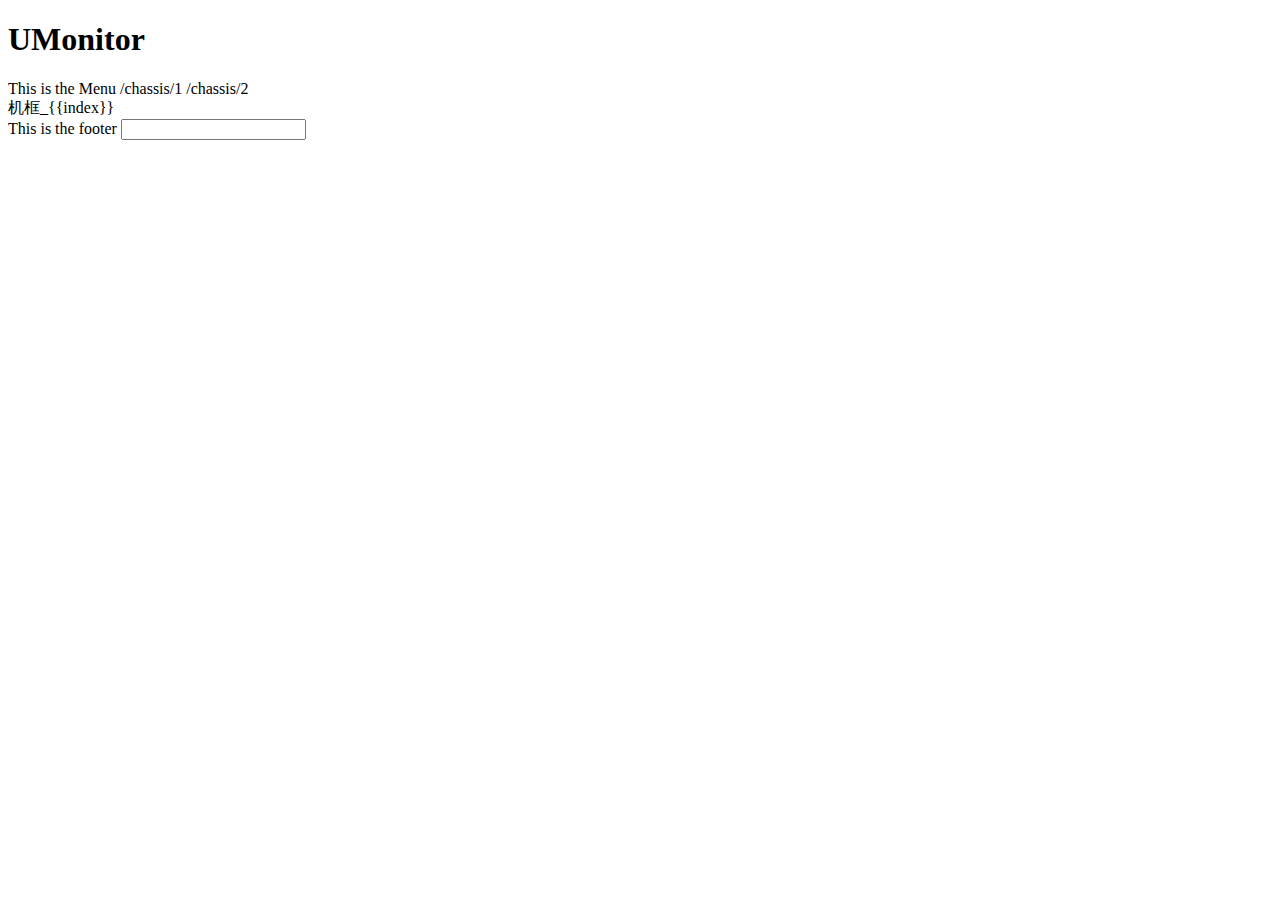
==== src/main/resources/templates/main/index.html @ bc9554b9 "resource" ====
<!DOCTYPE HTML>
<html xmlns:th="http://www.thymeleaf.org">

<head>
    <meta charset="utf-8">
    <link th:href="@{/css/core/bootstrap.min.css}" rel="stylesheet" type="text/css">
    <link th:href="@{/css/custom/index.css}" rel="stylesheet" type="text/css">
    <link th:href="@{//cdn.bootcss.com/iview/2.0.0-rc.9/styles/iview.css}" rel="stylesheet" type="text/css">
    <script th:src="@{//cdn.bootcss.com/vue/2.2.6/vue.js}"></script>
    <script th:src="@{//cdn.bootcss.com/vue-resource/1.2.1/vue-resource.min.js}"></script>
    <script th:src="@{//cdn.bootcss.com/iview/2.0.0-rc.9/iview.min.js}"></script>
    <script th:src="@{//cdn.bootcss.com/vue-router/2.3.1/vue-router.min.js}"></script>
</head>

<body>
    <div id="container">
        <div id="header">
            <h1>UMonitor</h1>
        </div>
        <div id="menu">
            This is the Menu
                <router-link to="/chassis/1">/chassis/1</router-link>
                <router-link to="/chassis/2">/chassis/2</router-link>
                
        </div>
        <div id="mainContent">
            <div id="sidebar">
                <i-Menu theme="dark" mode="vertical" style="width: 180px" @on-select="showChassis">
                    <Menu-group title="机框管理">
                        <Menu-item v-for="index in num" :key="index" :name="index" >
                            机框_{{index}}
                        </Menu-item>
                    </Menu-group>
                </i-Menu>
            </div>
            <div id="content">
                <!-- <my-table class="layout-content-main" v-for="(door,index) in doors" :key="index" :door="door" :tableindex="index" :curchassisno="curchassisno"></my-table> -->
 
                <router-view name="view"></router-view>
            </div>
        </div>
        <div id="footer">
            This is the footer
            <input type="text">       
        </div>
        <Back-top></Back-top>
    </div>
<!--     <div id="app">
  <h1>Hello App!</h1>
  <p>
       <router-link to="/user/foo">/user/foo</router-link>
            <router-link to="/user/bar">/user/bar</router-link>
    
  </p>
  <router-view></router-view>
</div> -->
</body>
<script th:src="@{/js/custom/index.js}"></script>

</html>
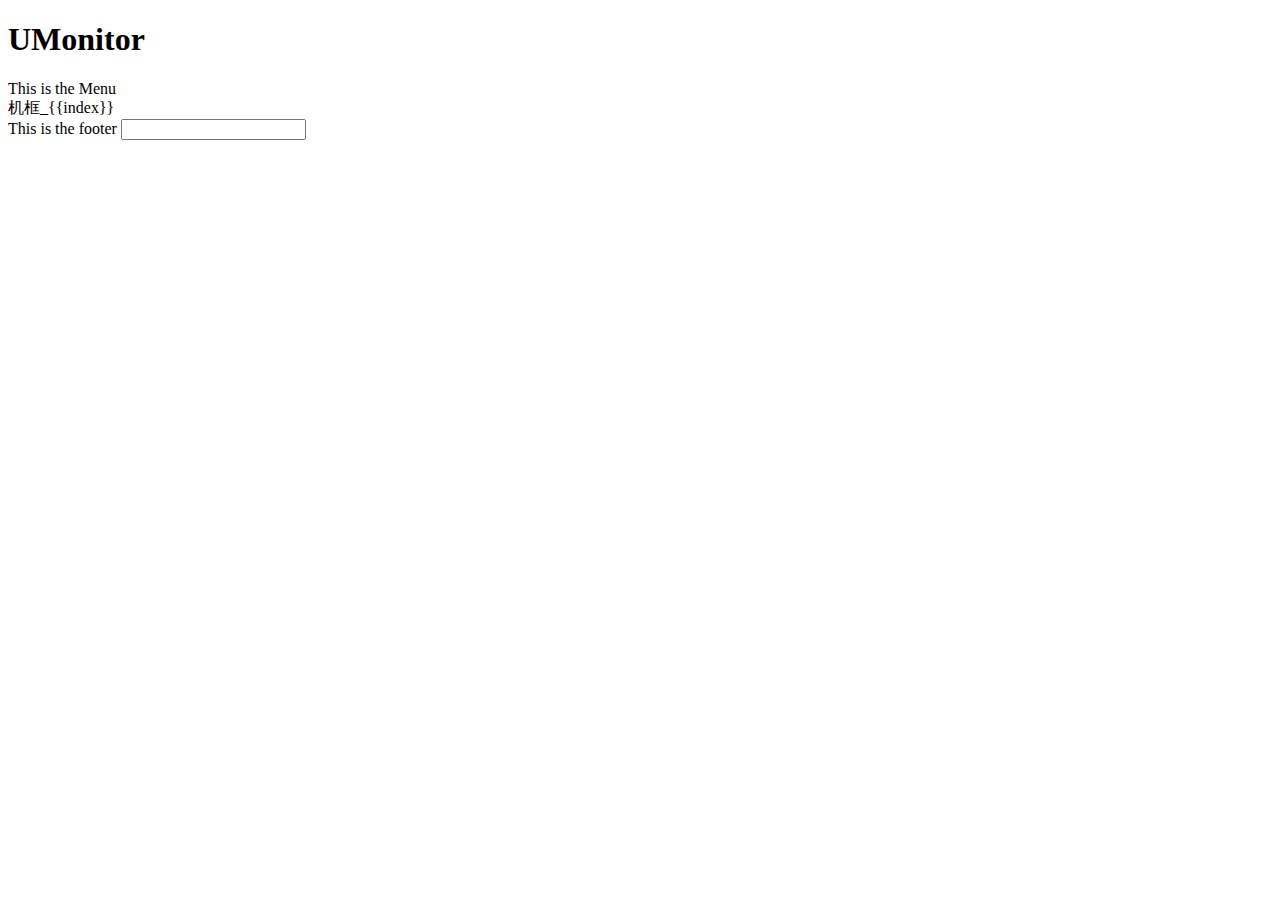
==== commit 811868fb: "web 所需的js和css 下载到本地并记录版本号以备切换新版本" ====
--- a/src/main/resources/templates/main/index.html
+++ b/src/main/resources/templates/main/index.html
@@ -4,12 +4,12 @@
 <head>
     <meta charset="utf-8">
     <link th:href="@{/css/core/bootstrap.min.css}" rel="stylesheet" type="text/css">
+    <link th:href="@{/css/core/iview.css}" rel="stylesheet" type="text/css">
     <link th:href="@{/css/custom/index.css}" rel="stylesheet" type="text/css">
-    <link th:href="@{//cdn.bootcss.com/iview/2.0.0-rc.9/styles/iview.css}" rel="stylesheet" type="text/css">
-    <script th:src="@{//cdn.bootcss.com/vue/2.2.6/vue.js}"></script>
-    <script th:src="@{//cdn.bootcss.com/vue-resource/1.2.1/vue-resource.min.js}"></script>
-    <script th:src="@{//cdn.bootcss.com/iview/2.0.0-rc.9/iview.min.js}"></script>
-    <script th:src="@{//cdn.bootcss.com/vue-router/2.3.1/vue-router.min.js}"></script>
+    <script th:src="@{/js/core/vue.js}"></script>
+    <script th:src="@{/js/core//vue-resource.min.js}"></script>
+    <script th:src="@{/js/core//iview.min.js}"></script>
+    <script th:src="@{/js/core//vue-router.min.js}"></script>
 </head>
 
 <body>
@@ -18,24 +18,19 @@
             <h1>UMonitor</h1>
         </div>
         <div id="menu">
-            This is the Menu
-                <router-link to="/chassis/1">/chassis/1</router-link>
-                <router-link to="/chassis/2">/chassis/2</router-link>
-                
+            This is the Menu 
         </div>
         <div id="mainContent">
             <div id="sidebar">
                 <i-Menu theme="dark" mode="vertical" style="width: 180px" @on-select="showChassis">
                     <Menu-group title="机框管理">
-                        <Menu-item v-for="index in num" :key="index" :name="index" >
+                        <Menu-item v-for="index in num" :key="index" :name="index" disable="true">
                             机框_{{index}}
                         </Menu-item>
                     </Menu-group>
                 </i-Menu>
             </div>
             <div id="content">
-                <!-- <my-table class="layout-content-main" v-for="(door,index) in doors" :key="index" :door="door" :tableindex="index" :curchassisno="curchassisno"></my-table> -->
- 
                 <router-view name="view"></router-view>
             </div>
         </div>
@@ -45,15 +40,6 @@
         </div>
         <Back-top></Back-top>
     </div>
-<!--     <div id="app">
-  <h1>Hello App!</h1>
-  <p>
-       <router-link to="/user/foo">/user/foo</router-link>
-            <router-link to="/user/bar">/user/bar</router-link>
-    
-  </p>
-  <router-view></router-view>
-</div> -->
 </body>
 <script th:src="@{/js/custom/index.js}"></script>
 
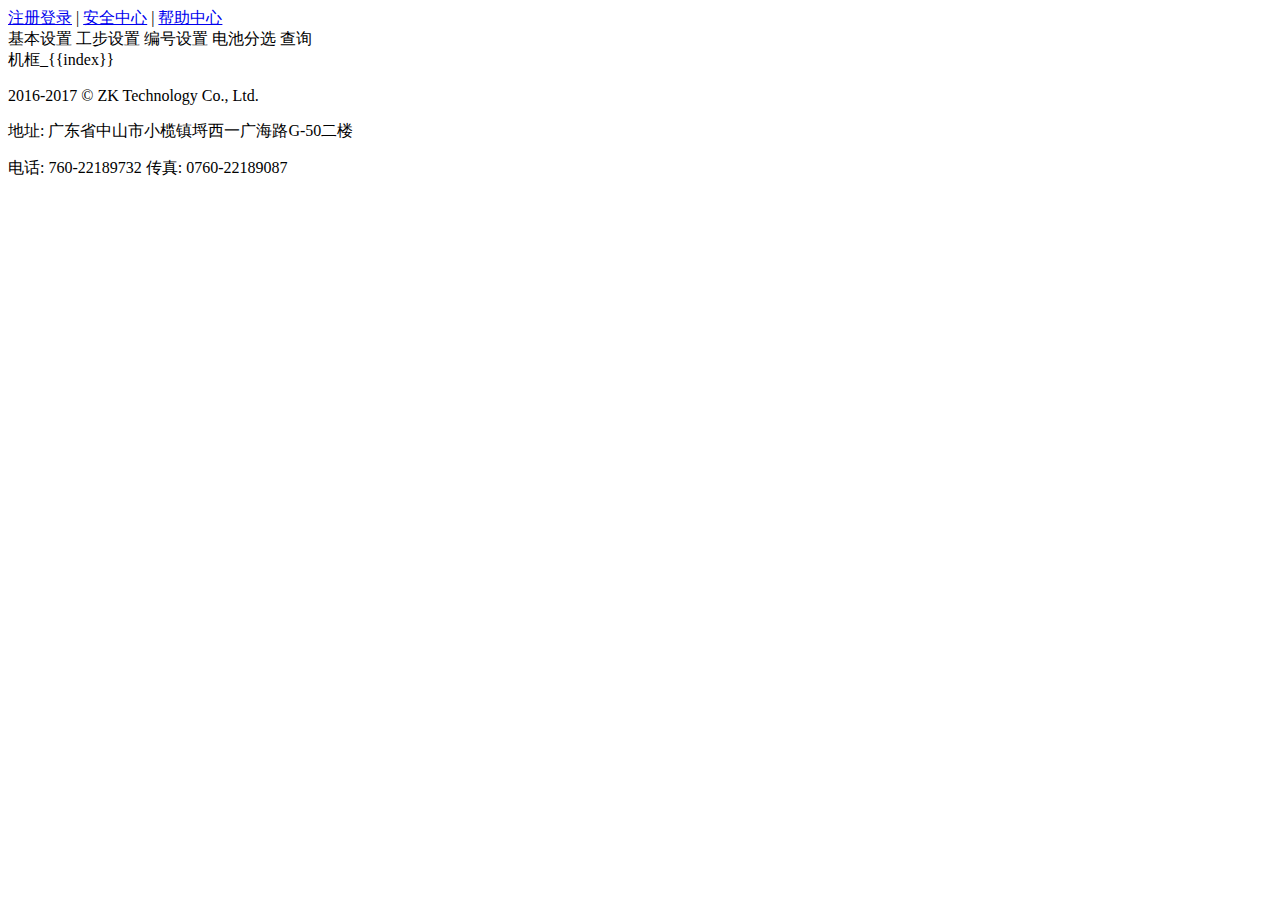
==== commit 5313dd94: "2" ====
--- a/src/main/resources/templates/main/index.html
+++ b/src/main/resources/templates/main/index.html
@@ -3,44 +3,83 @@
 
 <head>
     <meta charset="utf-8">
+    <title>UMonitor</title>
     <link th:href="@{/css/core/bootstrap.min.css}" rel="stylesheet" type="text/css">
     <link th:href="@{/css/core/iview.css}" rel="stylesheet" type="text/css">
     <link th:href="@{/css/custom/index.css}" rel="stylesheet" type="text/css">
     <script th:src="@{/js/core/vue.js}"></script>
     <script th:src="@{/js/core//vue-resource.min.js}"></script>
+    <script th:src="@{/js/core//vue-router.min.js}"></script>
     <script th:src="@{/js/core//iview.min.js}"></script>
-    <script th:src="@{/js/core//vue-router.min.js}"></script>
 </head>
 
 <body>
-    <div id="container">
-        <div id="header">
-            <h1>UMonitor</h1>
-        </div>
-        <div id="menu">
-            This is the Menu 
-        </div>
-        <div id="mainContent">
-            <div id="sidebar">
-                <i-Menu theme="dark" mode="vertical" style="width: 180px" @on-select="showChassis">
-                    <Menu-group title="机框管理">
-                        <Menu-item v-for="index in num" :key="index" :name="index" disable="true">
-                            机框_{{index}}
-                        </Menu-item>
-                    </Menu-group>
-                </i-Menu>
-            </div>
-            <div id="content">
-                <router-view name="view"></router-view>
+    <div id="app">
+        <div class="layout-ceiling">
+            <div class="layout-ceiling-main">
+                <a href="#">注册登录</a> |
+                <a href="#">安全中心</a> |
+                <a href="#">帮助中心</a>
             </div>
         </div>
-        <div id="footer">
-            This is the footer
-            <input type="text">       
+        <i-Menu mode="horizontal" theme="dark">
+            <div class="layout-logo"></div>
+            <div class="layout-nav">
+                <Menu-item name="1">
+                    <Icon type="wrench"></Icon>
+                    基本设置
+                </Menu-item>
+                <Menu-item name="2">
+                    <Icon type="settings"></Icon>
+                    工步设置
+                </Menu-item>
+                <Menu-item name="3">
+                    <Icon type="hammer"></Icon>
+                    编号设置
+                </Menu-item>
+                <Menu-item name="4">
+                    <Icon type="flash"></Icon>
+                    电池分选
+                </Menu-item>
+                <Menu-item name="5">
+                    <Icon type="search"></Icon>
+                    查询
+                </Menu-item>
+            </div>
+        </i-Menu>      
+        <div class="layout-content">
+            <Row>
+                <i-col span="2">
+                    <i-Menu theme="light" width="auto" @on-select="showChassis">
+                        <Menu-group title="机框管理">
+                            <Menu-item v-for="index in num" :key="index" :name="index">
+                                机框_{{index}}
+                            </Menu-item>
+                        </Menu-group>
+                    </i-Menu>
+                </i-col>
+                <i-col span="22">
+                    <div class="layout-content-main">
+                        <router-view name="view"></router-view>
+                    </div>
+                </i-col>
+            </Row>
+        </div>
+        <div class="layout-copy">
+            <p>2016-2017 &copy; ZK Technology Co., Ltd.</p>
+            <p>地址: 广东省中山市小榄镇埒西一广海路G-50二楼
+            <p>电话: 760-22189732  传真: 0760-22189087</p>
         </div>
         <Back-top></Back-top>
-    </div>
+    </div>   
 </body>
+<script th:inline="javascript">
+        var v = new Vue({ //加载java后端传来的参数,必须放在第一个js加载的
+            data:{
+                vnum : [[${chassis}]]
+            },      
+        });
+</script>
 <script th:src="@{/js/custom/index.js}"></script>
 
 </html>
